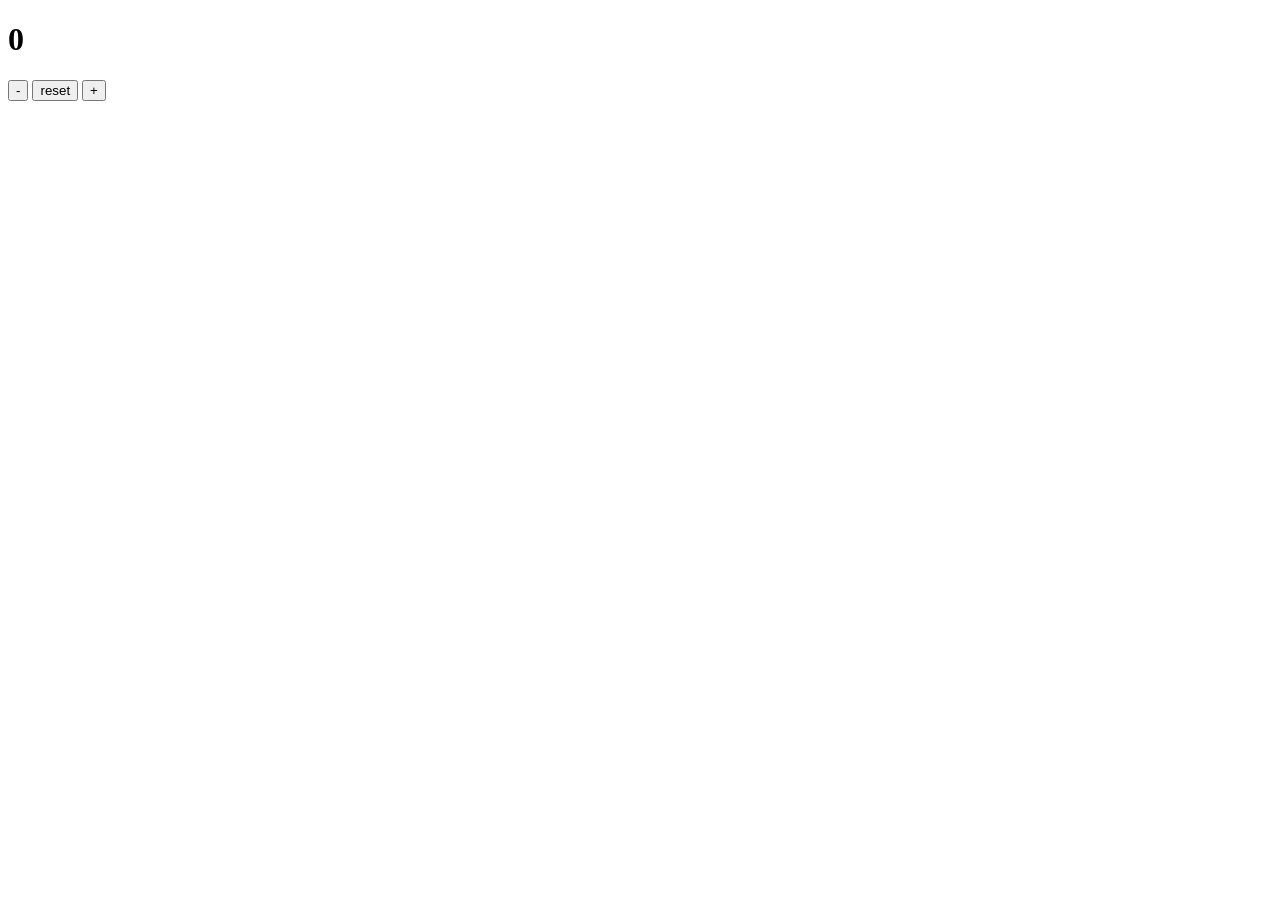
==== counter.html @ c3146d0c "All code updated successfully" ====
<!DOCTYPE html>
<html lang="en">
<head>
    <meta charset="UTF-8">
    <meta name="viewport" content="width=device-width, initial-scale=1.0">
    <title>Document</title>
</head>
<link rel="stylesheet" href="counter.css">
<body>
    <div class="counter">
        <h1 id="value">0</h1>
        <div class="buttons">
            <button id="decrement">-</button>
            <button id="reset">reset</button>
            <button id="increment">+</button>
        </div>
    </div>
    <script src="counter.js"></script>
</body>
</html>
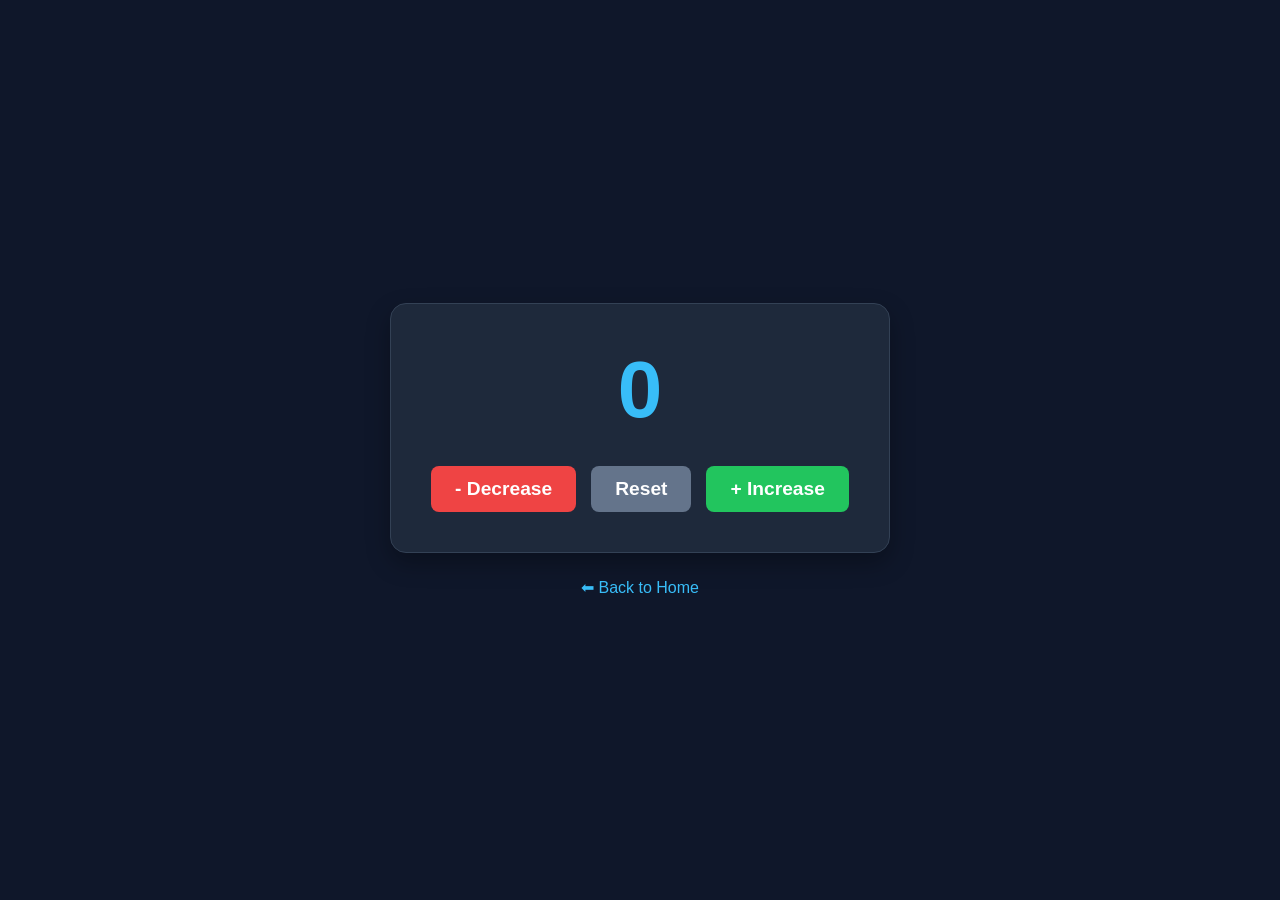
==== commit d17b76ea: "All files successfully converted and updated" ====
--- a/counter.html
+++ b/counter.html
@@ -3,18 +3,103 @@
 <head>
     <meta charset="UTF-8">
     <meta name="viewport" content="width=device-width, initial-scale=1.0">
-    <title>Document</title>
+    <title>Counter App</title>
+    <style>
+        * {
+            margin: 0;
+            padding: 0;
+            box-sizing: border-box;
+            font-family: 'Segoe UI', Tahoma, Geneva, Verdana, sans-serif;
+        }
+        body {
+            background: #0f172a;
+            color: #fff;
+            height: 100vh;
+            display: flex;
+            flex-direction: column;
+            align-items: center;
+            justify-content: center;
+        }
+        .container {
+            background: #1e293b;
+            padding: 40px;
+            border-radius: 16px;
+            box-shadow: 0 10px 25px rgba(0,0,0,0.3);
+            text-align: center;
+            border: 1px solid #334155;
+        }
+        h1 {
+            font-size: 5rem;
+            margin-bottom: 30px;
+            color: #38bdf8;
+        }
+        .buttons {
+            display: flex;
+            gap: 15px;
+            justify-content: center;
+        }
+        button {
+            padding: 12px 24px;
+            font-size: 1.2rem;
+            font-weight: bold;
+            border: none;
+            border-radius: 8px;
+            cursor: pointer;
+            transition: 0.2s;
+            color: #fff;
+        }
+        .decrement { background: #ef4444; }
+        .reset { background: #64748b; }
+        .increment { background: #22c55e; }
+        button:hover {
+            opacity: 0.9;
+            transform: translateY(-2px);
+        }
+        .back-link {
+            margin-top: 25px;
+            display: inline-block;
+            color: #38bdf8;
+            text-decoration: none;
+        }
+        .back-link:hover { text-decoration: underline; }
+    </style>
 </head>
-<link rel="stylesheet" href="counter.css">
 <body>
-    <div class="counter">
-        <h1 id="value">0</h1>
+
+    <div class="container">
+        <h1 id="count">0</h1>
         <div class="buttons">
-            <button id="decrement">-</button>
-            <button id="reset">reset</button>
-            <button id="increment">+</button>
+            <button class="decrement" onclick="decrease()">- Decrease</button>
+            <button class="reset" onclick="resetCount()">Reset</button>
+            <button class="increment" onclick="increase()">+ Increase</button>
         </div>
     </div>
-    <script src="counter.js"></script>
+
+    <a href="index.html" class="back-link">⬅ Back to Home</a>
+
+    <script>
+        let count = 0;
+        const countDisplay = document.getElementById("count");
+
+        function updateDisplay() {
+            countDisplay.textContent = count;
+        }
+
+        function increase() {
+            count++;
+            updateDisplay();
+        }
+
+        function decrease() {
+            count--;
+            updateDisplay();
+        }
+
+        function resetCount() {
+            count = 0;
+            updateDisplay();
+        }
+    </script>
+
 </body>
 </html>
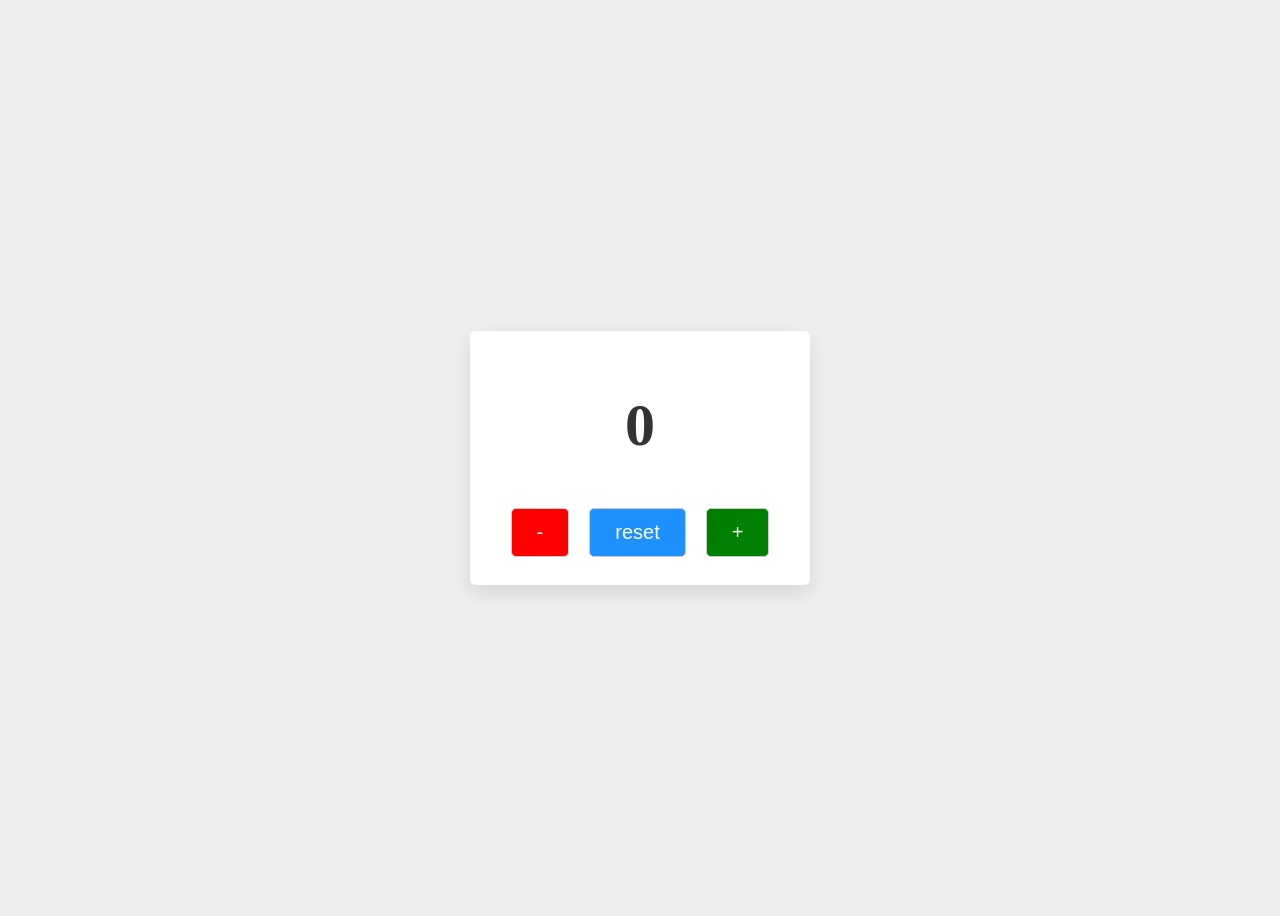
==== commit 4b75ee28: "Updated product page files with API code" ====
--- a/counter.html
+++ b/counter.html
@@ -4,102 +4,17 @@
     <meta charset="UTF-8">
     <meta name="viewport" content="width=device-width, initial-scale=1.0">
     <title>Counter App</title>
-    <style>
-        * {
-            margin: 0;
-            padding: 0;
-            box-sizing: border-box;
-            font-family: 'Segoe UI', Tahoma, Geneva, Verdana, sans-serif;
-        }
-        body {
-            background: #0f172a;
-            color: #fff;
-            height: 100vh;
-            display: flex;
-            flex-direction: column;
-            align-items: center;
-            justify-content: center;
-        }
-        .container {
-            background: #1e293b;
-            padding: 40px;
-            border-radius: 16px;
-            box-shadow: 0 10px 25px rgba(0,0,0,0.3);
-            text-align: center;
-            border: 1px solid #334155;
-        }
-        h1 {
-            font-size: 5rem;
-            margin-bottom: 30px;
-            color: #38bdf8;
-        }
-        .buttons {
-            display: flex;
-            gap: 15px;
-            justify-content: center;
-        }
-        button {
-            padding: 12px 24px;
-            font-size: 1.2rem;
-            font-weight: bold;
-            border: none;
-            border-radius: 8px;
-            cursor: pointer;
-            transition: 0.2s;
-            color: #fff;
-        }
-        .decrement { background: #ef4444; }
-        .reset { background: #64748b; }
-        .increment { background: #22c55e; }
-        button:hover {
-            opacity: 0.9;
-            transform: translateY(-2px);
-        }
-        .back-link {
-            margin-top: 25px;
-            display: inline-block;
-            color: #38bdf8;
-            text-decoration: none;
-        }
-        .back-link:hover { text-decoration: underline; }
-    </style>
+    <link rel="stylesheet" href="counter.css">
 </head>
 <body>
-
-    <div class="container">
-        <h1 id="count">0</h1>
+    <div class="counter">
+        <h1 id="value">0</h1>
         <div class="buttons">
-            <button class="decrement" onclick="decrease()">- Decrease</button>
-            <button class="reset" onclick="resetCount()">Reset</button>
-            <button class="increment" onclick="increase()">+ Increase</button>
+            <button id="decrement">-</button>
+            <button id="reset">reset</button>
+            <button id="increment">+</button>
         </div>
     </div>
-
-    <a href="index.html" class="back-link">⬅ Back to Home</a>
-
-    <script>
-        let count = 0;
-        const countDisplay = document.getElementById("count");
-
-        function updateDisplay() {
-            countDisplay.textContent = count;
-        }
-
-        function increase() {
-            count++;
-            updateDisplay();
-        }
-
-        function decrease() {
-            count--;
-            updateDisplay();
-        }
-
-        function resetCount() {
-            count = 0;
-            updateDisplay();
-        }
-    </script>
-
+    <script src="counter.js"></script>
 </body>
 </html>
--- a/counter.css
+++ b/counter.css
@@ -0,0 +1,51 @@
+body{
+    display: flex;
+    justify-content: center;
+    align-items: center;
+    height: 100vh;
+    background-color: #eee;
+}
+
+.counter{
+    text-align: center;
+    width: 300px;
+    padding: 20px;
+    border-radius: 5px;
+    box-shadow: 0px 8px 20px rgba(0, 0, 0, 0.1);
+    background: #fff;
+}
+
+.buttons button{
+    padding: 12px 25px;
+    margin: 8px;
+    border-radius: 5px;
+    font-size: 20px;
+    border: 1px solid #ccc;
+    cursor: pointer;
+    transition: background-color 0.3s;
+}
+
+#value{
+    font-size: 60px;
+    margin: 40px;
+    color: #333;
+}
+
+#increment{
+    background-color: green;
+    color: white;
+}
+
+#reset{
+    background-color: dodgerblue;
+    color: white;
+}
+
+#decrement{
+    background-color: red;
+    color: white;
+}
+
+.buttons :hover{
+    opacity: 0.8;
+}
